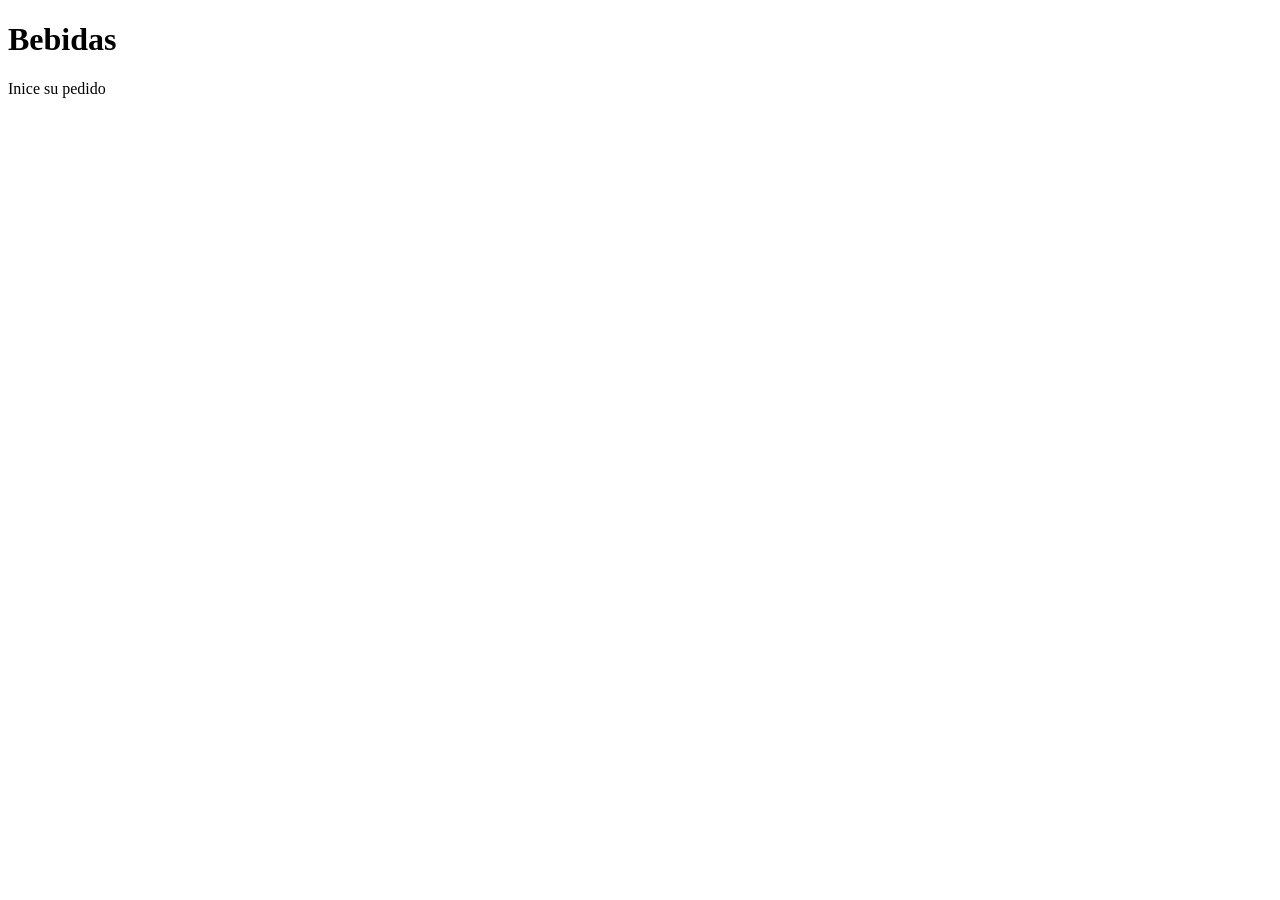
==== Clase-4/index2.html @ 4a72475b "2" ====
<!DOCTYPE html>
<html lang="en">
<head>
    <meta charset="UTF-8">
    <meta name="viewport" content="width=device-width, initial-scale=1.0">
    <title>Bebidas enrgeticas</title>
</head>
<body>
    <header>
        <h1>Bebidas</h1>
        <p>Inice su pedido</p>
    </header>
    <main>
        <form>
            <section></section>
        </form>
    </main>
</body>
</html>
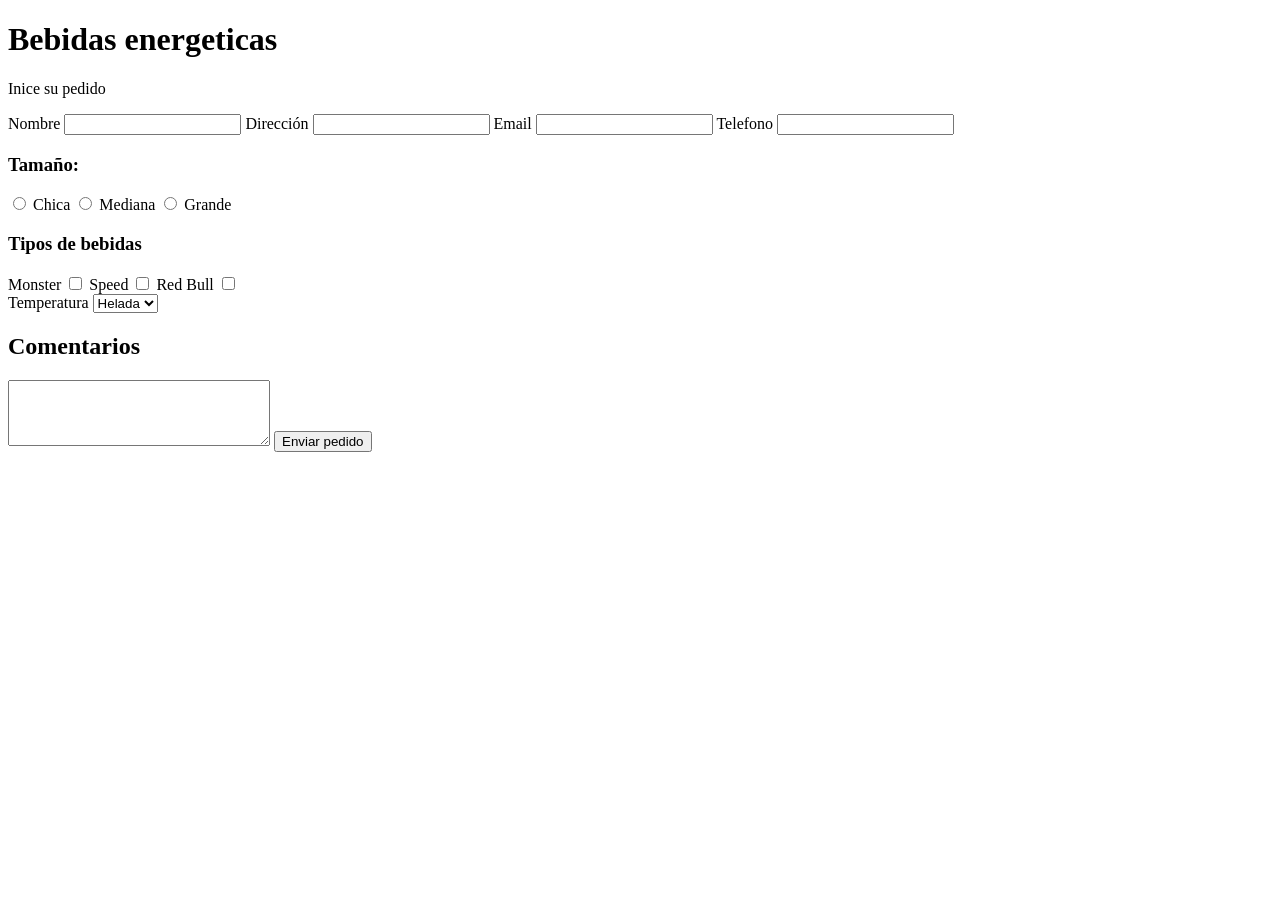
==== commit e6d131c5: "segunda vez que guardo" ====
--- a/Clase-4/index2.html
+++ b/Clase-4/index2.html
@@ -7,13 +7,49 @@
 </head>
 <body>
     <header>
-        <h1>Bebidas</h1>
+        <h1>Bebidas energeticas</h1>
         <p>Inice su pedido</p>
     </header>
     <main>
-        <form>
-            <section></section>
-        </form>
+     <form>
+         <section>
+          <label for="nombre">Nombre</label>
+          <input type="text" id="nombre" name="nombre" />
+          <label for="direccion">Dirección</label>
+          <input type="text" id="direccion" name="direccion" />
+          <label for="email">Email</label>
+          <input type="text" id="email" name="email" />
+          <label for="telefono">Telefono</label>
+          <input type="text" id="telefono" name="telefono" />
+         </section>
+         <section>
+          <h3>Tamaño:</h3>
+          <input type="radio" id="chica" name="tamaño" value="chica"/>
+          <label for="chica">Chica</label>
+          <input type="radio" id="mediana" name="tamaño" value="mediana"/>
+          <label for="mediana">Mediana</label>
+          <input type="radio" id="grande" name="tamaño" value="grande"/>
+          <label for="grande">Grande</label>
+         </section>
+         <section>
+          <h3>Tipos de bebidas</h3>
+          <label for="monster">Monster</label>
+          <input type="checkbox" id="monster" name="tipoMonster" value="monster"/>
+          <label for="speed">Speed</label>
+          <input type="checkbox" id="speed" name="tipoSpeed" value="speed"/>
+          <label for="redbull">Red Bull</label>
+          <input type="checkbox" id="redbull" name="tipoRedBull" value="redbull"/>
+         </section>
+         <section>
+          <label for="temp">Temperatura</label>
+          <select id="temp" name="temp">
+          <option value="helada">Helada</option>
+          <option value="fria">Fria</option>
+         </select>
+         <h2>Comentarios</h2>
+        <textarea id="comentarios" name="comentarios" rows="4" cols="30"></textarea required>
+        <button type="submit">Enviar pedido</button>    
+     </form>
     </main>
 </body>
 </html>
